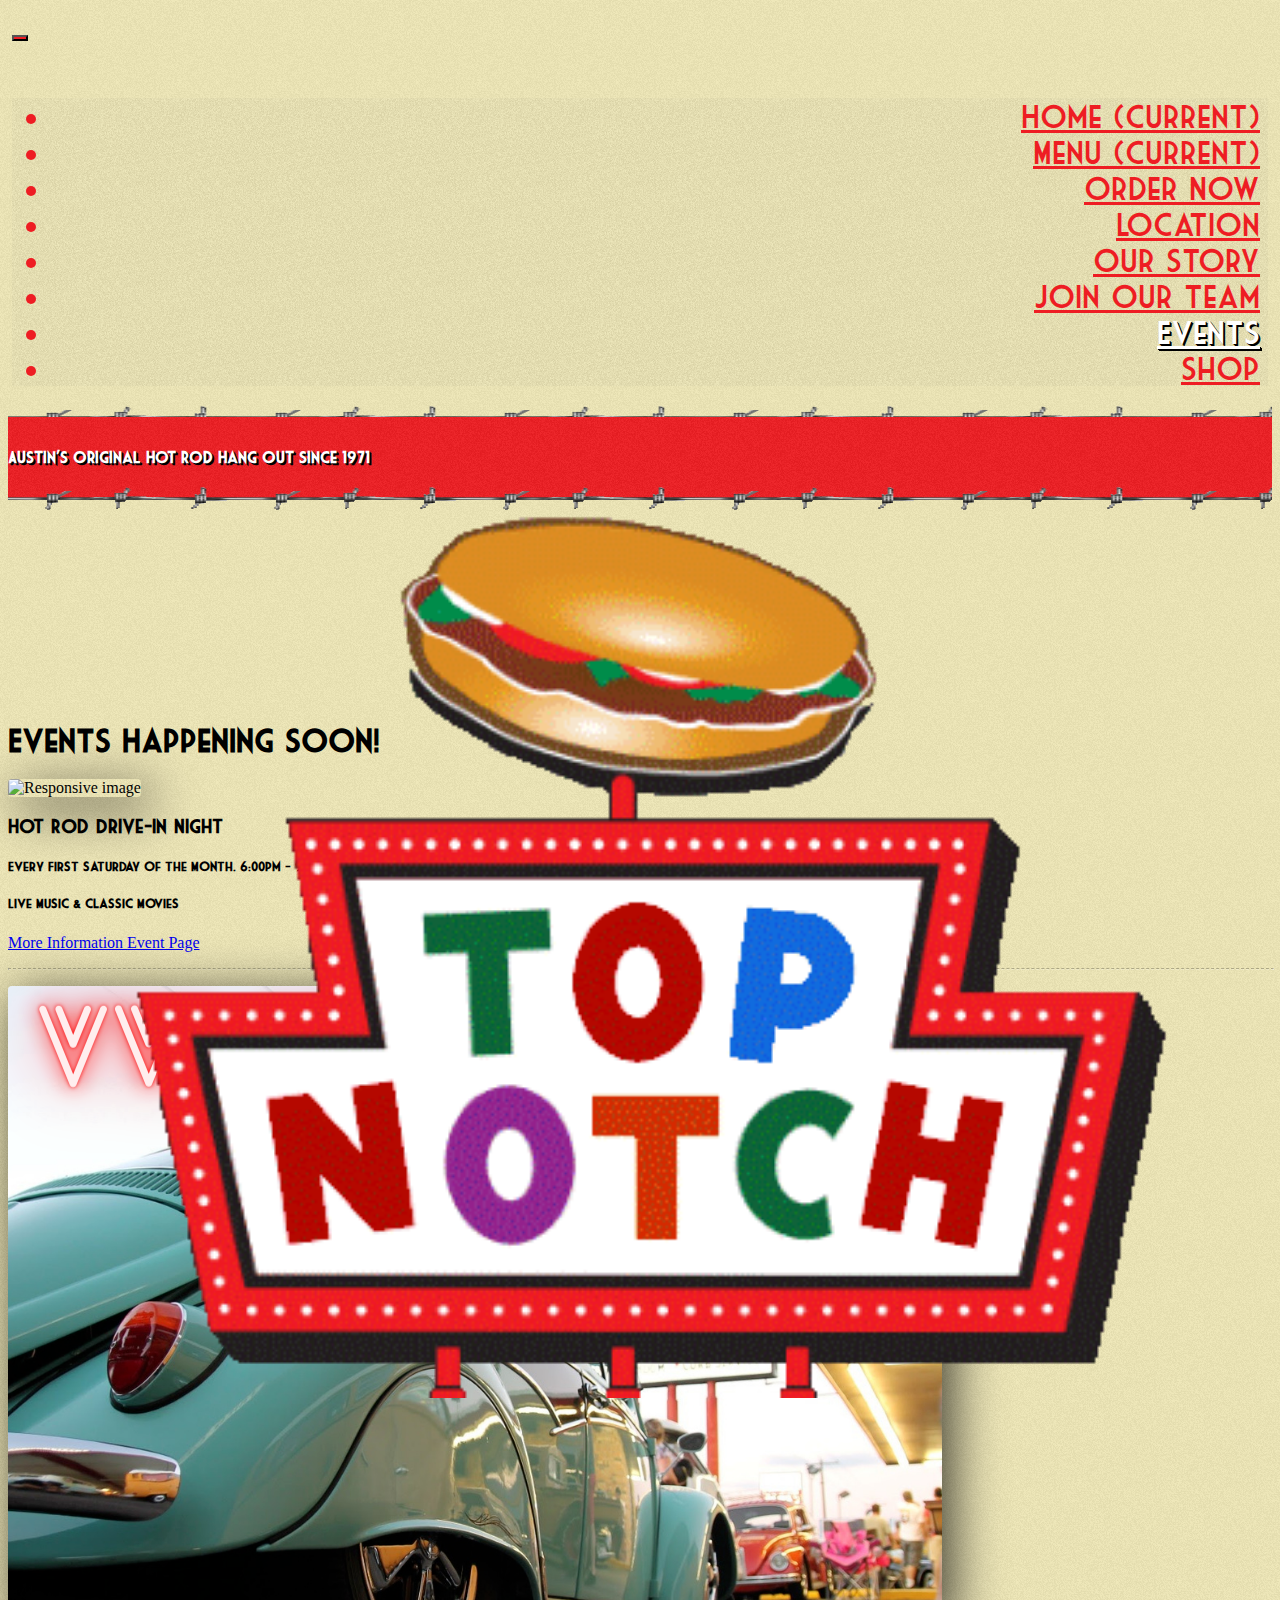
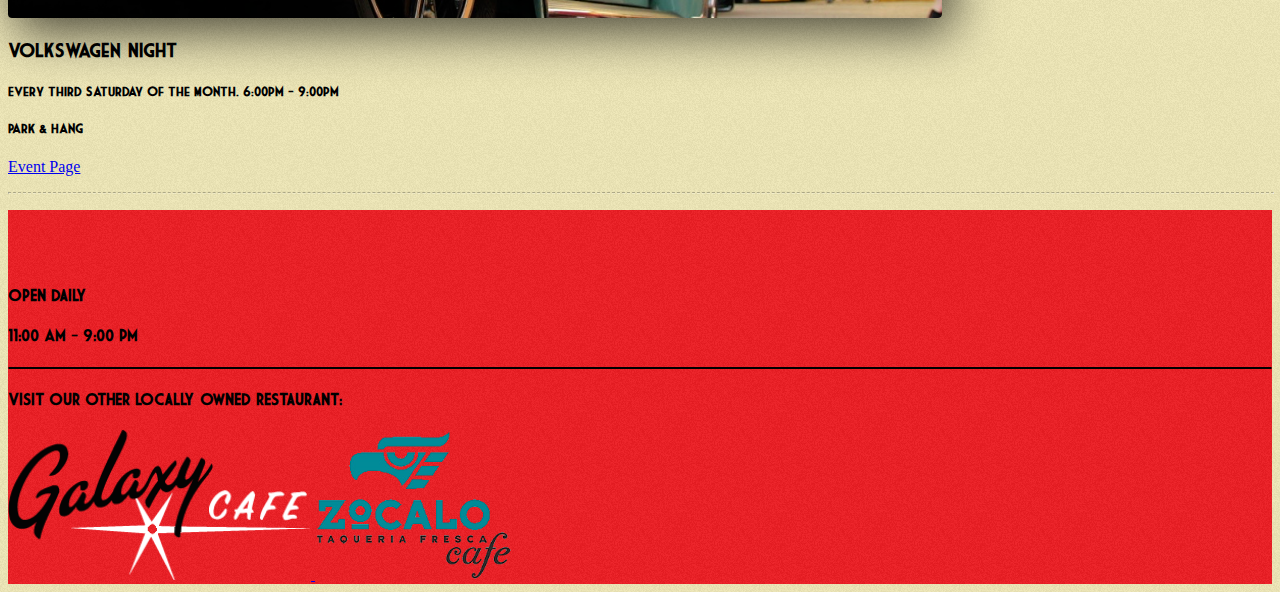
==== events.html @ 80b11a6e "updated new sign for all pages" ====
<!DOCTYPE html>
<html lang="en">

<head>
    <meta charset="utf-8">
    <meta name="viewport" content="width=device-width, initial-scale=1, shrink-to-fit=no">
    <meta http-equiv="X-UA-Compatible" content="ie=edge">
    <meta name="description" content="A walkthrough for a registration script">
    <meta name="author" content="Pierce de Jong">
    <!-- Boostrap -->
    <link rel="stylesheet" href="https://stackpath.bootstrapcdn.com/bootstrap/4.5.0/css/bootstrap.min.css" integrity="sha384-9aIt2nRpC12Uk9gS9baDl411NQApFmC26EwAOH8WgZl5MYYxFfc+NcPb1dKGj7Sk" crossorigin="anonymous">
    <script src="https://code.jquery.com/jquery-3.5.1.slim.min.js" integrity="sha384-DfXdz2htPH0lsSSs5nCTpuj/zy4C+OGpamoFVy38MVBnE+IbbVYUew+OrCXaRkfj" crossorigin="anonymous"></script>
    <script src="https://cdn.jsdelivr.net/npm/popper.js@1.16.0/dist/umd/popper.min.js" integrity="sha384-Q6E9RHvbIyZFJoft+2mJbHaEWldlvI9IOYy5n3zV9zzTtmI3UksdQRVvoxMfooAo" crossorigin="anonymous"></script>
    <script src="https://stackpath.bootstrapcdn.com/bootstrap/4.5.0/js/bootstrap.min.js" integrity="sha384-OgVRvuATP1z7JjHLkuOU7Xw704+h835Lr+6QL9UvYjZE3Ipu6Tp75j7Bh/kR0JKI" crossorigin="anonymous"></script>
    <!-- Font IO -->
    <link rel="stylesheet" href="https://use.fontawesome.com/releases/v5.7.1/css/all.css" integrity="sha384-fnmOCqbTlWIlj8LyTjo7mOUStjsKC4pOpQbqyi7RrhN7udi9RwhKkMHpvLbHG9Sr" crossorigin="anonymous">
    <!-- My CSS -->
    <link rel="stylesheet" type="text/css" href="css/application.css?v=5">
    <link rel="stylesheet" type="text/css" href="css/index.css?v=5">
    <link rel="stylesheet" type="text/css" href="css/navbar.css?v=5">
    <script src="index.js?v=2"></script>

    <link rel="icon" href="/img/logo-tab.png">
    <title>Events Happening Soon! Top Notch Hamburgers</title>

</head>

<body class="grain yellow">

    <div id="header">
        <div class="container-fluid pt-3">
            <div id="navigation" class="row">
                <img id="mobile-logo" class="navbar-brand mx-auto pb-3" src="/img/logo-mobile.png"/>
                <nav class="navbar navbar-expand-lg navbar-light w-100 pt-0 pb-0 px-0">
                    <button class="navbar-toggler red" type="button" data-toggle="collapse" data-target="#navbarSupportedContent" aria-controls="navbarSupportedContent" aria-expanded="false" aria-label="Toggle navigation">
                        <span class="navbar-toggler-icon"></span>
                    </button>
                    <div class="collapse navbar-collapse grain" id="navbarSupportedContent" >
                        <ul class="navbar-nav mr-auto w-100 justify-content-center">
                            <div id="navbar-barbwire" class="w-100 barbwire" ></div>
                            <li class="nav-item">
                                <a class="nav-link" href="/">Home <span class="sr-only">(current)</span></a>
                            </li>
                            <li class="nav-item">
                                <a class="nav-link" href="/menu.html">Menu <span class="sr-only">(current)</span></a>
                            </li>
                            <li class="nav-item dropdown">
                                <a class="nav-link dropdown-toggle" href="#" id="navbarDropdown" role="button" data-toggle="dropdown" aria-haspopup="true" aria-expanded="false">
                                    Order Now
                                </a>
                                <div class="dropdown-menu red" aria-labelledby="navbarDropdown">
                                    <a class="dropdown-item" target="_blank" rel="noopener noreferrer" href="https://www.grubhub.com/restaurant/top-notch-7525-burnet-rd-austin/342918">Delivery</a>
                                    <a class="dropdown-item" target="_blank" rel="noopener noreferrer" href="https://eat.chownow.com/discover/restaurant/22613">Takeout</a>
                                </div>
                            </li>
                            <li class="nav-item">
                                <a class="nav-link" href="/location.html">Location</a>
                            </li>
                            <li class="nav-item">
                                <a class="nav-link" href="/story.html">Our Story</a>
                            </li>
                            <li class="nav-item">
                                <a class="nav-link" href="/team.html">Join Our Team</a>
                            </li>
                            <li class="nav-item">
                                <a class="nav-link active" href="/events.html">Events</a>
                            </li>
                            <li class="nav-item dropdown">
                                <a class="nav-link dropdown-toggle" href="#" id="navbarDropdown" role="button" data-toggle="dropdown" aria-haspopup="true" aria-expanded="false">
                                    Shop
                                </a>
                                <div class="dropdown-menu red" aria-labelledby="navbarDropdown">
                                    <a class="dropdown-item" href="/Merchandise.html">Merchandise</a>
                                    <a class="dropdown-item" target="_blank" rel="noopener noreferrer" href="https://squareup.com/gift/ACGP22JRKSF7R/order ">Gift Cards</a>
                                </div>
                            </li>
                        </ul>
                    </div>
                </nav>
            </div>
            <div id="hook" class="row">
                <div class="w-100 barbwire"></div>
                <div class="rectangle grain text-center d-flex align-items-center red">
                    <h4 class="m-auto text-center hook">Austin's Original Hot Rod Hang Out Since 1971</h4>
                </div>
                <div class="w-100 barbwire"></div>
            </div>
        </div>
    </div>

    <div id="page">
        <div id="container-sign" class="container-fluid sign-container">
            <div class="row">
                <div class="col-3">
                    <div id="sign-wrapper">
                        <img id="sign" src="img/sign.png">
                    </div>
                </div>
                <div class="col"></div>
            </div>
        </div>
        <div class="container-fluid mt-5">
            <div class="row mb-4 pb-4">
                <div class="col">
                    <h1 class="text-center sub-title">Events Happening Soon!</h1>
                </div>
            </div>

            <div id="hotrod-event" class="row mt-2">
                <div class="col-sm-3">
                </div>
                <div class="col-sm-3">
                    <img src="img/events/hotrod.jpeg" class="img-fluid img-shadow" alt="Responsive image">
                </div>
                <div class="col-sm-6">
                    <h3 class="sub-title mt-4">Hot Rod Drive-In Night</h3>

                    <h5 class="sub-title">Every First Saturday of the Month. 6:00pm - 9:00pm</h5>
                    <h5 class="sub-title">Live Music & Classic Movies</h5>
                    <a class="btn btn-danger ml-1" target="_blank" rel="noopener noreferrer" href="/img/events/hot_rod_night.jpg">
                      More Information
                    </a>
                    <a class="btn btn-danger ml-1" target="_blank" rel="noopener noreferrer" href="https://www.facebook.com/TopNotchDriveIn/">
                      Event Page
                    </a>

                </div>
                <div class="col-sm-1">

                </div>
            </div>

            <hr class="spacer" />
            <hr class="dashed-line" />
            <hr class="spacer" />

            <div id="Volkswagen-event" class="row mb-2">
                <div class="col-sm-3">
                </div>
                <div class="col-sm-3">
                    <img src="img/events/vw_night.png" class="img-fluid img-shadow" alt="Responsive image">
                </div>
                <div class="col-sm-6">
                    <h3 class="sub-title mt-4">Volkswagen Night</h3>

                    <h5 class="sub-title">Every Third Saturday of the Month. 6:00pm - 9:00pm</h5>
                    <h5 class="sub-title">Park & Hang</h5>
                    <a class="btn btn-danger ml-1" target="_blank" rel="noopener noreferrer" href="https://www.facebook.com/people/3rd-Saturday-VWs-At-Top-Notch-Night/100057683589308/">
                      Event Page
                    </a>
                </div>
                <div class="col-sm-1">
                </div>
            </div>
        </div>
        <hr class="spacer" />
        <hr class="dashed-line" />
        <hr class="spacer" />
    </div>

    <div id="footer" >
        <div class="grain red" style="z-index:99; position:relative">
            <div class="container pb-3 pt-3" style="color:black;">
                <div class="row">
                    <div class="d-flex justify-content-center w-100">
                        <a class="bottom-icon fab fa-facebook-square" target="_blank" rel="noopener noreferrer" href="https://www.facebook.com/TopNotchDriveIn/"></a>
                        <a class="bottom-icon fab fa-instagram" target="_blank" rel="noopener noreferrer" href="https://www.instagram.com/topnotchaustin/?hl=en"></a>
                    </div>
                </div>
                <div class="row" >
                    <div class="col-sm"></div>
                    <div class="col-sm-8 text-center">
                        <h4 class="sub-title pt-2">OPEN DAILY</h4>
                        <h4 class="sub-title pt-2">11:00 am - 9:00 pm</h4>
                    </div>
                    <div class="col-sm"></div>
                </div>
                <div class="row" >
                    <div class="col-sm"></div>
                    <div class="col-sm-8 text-center pt-2">
                        <hr class="new5 w-100">
                    </div>
                    <div class="col-sm"></div>
                </div>
                <div class="row" >
                    <div class="col-sm"></div>
                    <div class="col-sm-8 text-center">
                        <h4 class="pt-3 sub-title">VISIT OUR OTHER LOCALLY OWNED RESTAURANT:</h4>
                        <a target="_blank" rel="noopener noreferrer" href="https://www.galaxycafeaustin.com">
                            <img class="img-fluid mx-3 no-box mt-2" src="img/galaxy-cafe-logo.png" style="height:150px" ></img>
                        </a>
                        <a target="_blank" rel="noopener noreferrer" href="http://www.zocalocafe.com/">
                            <img class="img-fluid mx-3 no-box mt-2" src="img/zocalo-cafe-logo.png" style="height:150px"></img>
                        </a>
                    </div>
                    <div class="col-sm"></div>
                </div>
            </div>
        </div>
    </div>

    <script>
        $(document).ready(function() {
            $('#container-sign').css('margin-bottom', "-" + $('#container-sign').css('height'));
        });

        $(window).resize(function() {
            $('#container-sign').css('margin-bottom', "-" + $('#container-sign').css('height'));
        });
    </script>
</body>
---- css/application.css ----
@font-face {
    font-family: title;
    src: url(/fonts/ReklameScript-Regular_DEMO.otf)
}

@font-face {
    font-family: sub-title;
    src: url(/fonts/Market_Deco.ttf)
}

@font-face {
    font-family: regular;
    src: url(/fonts/MiloOT.otf)
}

@font-face {
    font-family: lemon;
    src: url(/fonts/LemonJellyPersonalUse-dEqR.ttf)
}

@font-face {
    font-family: order;
    src: url(/fonts/Marons-Regular.otf)
}

.bg {
    background-size: cover;
    background-repeat: no-repeat;
    background-position: center;
    z-index: -2;
    height: 100%;
    width: 100%;
    position: fixed;
}

.barbwire{
    background:url('/img/barbwire.png') repeat-x;
    width:100%;
    height:23px;
    margin-top: -12px;
    margin-bottom: -12px;
    /* z-index: 99; */
}

p {
    font-family: regular;
    font-size: 1.25rem;
    color: black
}

.no-box{
    -webkit-box-shadow: none;
    -moz-box-shadow: none;
    box-shadow: none;
}

.grain {
    background-image: url(/img/grain.png);
}

.black {
    background-color: #262626
}

.blue {
    background-color: #005AB1;
}

.cyan {
    background-color: #88A5A5
}

.red {
    background-color: #EE1D23;
}

.cream {
    background-color: bisque;
}

.yellow {
    background-color: #EFE7B7;
}

.purple {
    background-color: #9F248E
}

.white {
    background-color: #e6e6e6
}

.dashed-line {
    border-top: 1px dashed rgba(0, 0, 0, 0.25);
    border-bottom: 1px dashed rgba(255, 255, 255, 0.25);
    bottom: 10px;
    z-index: 10;
    width: 100%;
    height: 0;
    margin: 0px
}

.spacer {
    margin: 0px;
    height: 16px;
    border: none;
}

.paper {
    background-image: url(img/torn-paper-noise.png);
    background-repeat: round;
    height: fit-content;
    padding: 70px;
    filter: drop-shadow(0 0 20px #000);
}

.section-title, .section-title-reversed {
    font-family: title;
    color: bisque;
    font-size: 70px;
    text-shadow: 5px 5px black;
}

.section-title-reversed {
    color: black;
    text-shadow: 1px 2px bisque, 3px 4px black
}

#parallelogram {
    padding-top: 4px;
    border-bottom: 80px solid #CC0000;
    border-left: 50px solid transparent;
    border-right: 50px solid transparent;
    width: 65%;
    margin: auto;
    filter: drop-shadow(0 0 20px #222);
}

#rectangle {
    width: 70%;
    margin: auto;
    height: 45px;
    background-color: #1368DC;
    border-radius: 0.5rem;
    filter: drop-shadow(0 0 20px #222);
}

.tagline {
    font-size: 30px;
    font-family: sub-title;
    color: white
}

.sub-title{
    font-family: sub-title;
}

.active {
    color: #005AB1 !important
}

.bottom-icon{
    font-size: 3rem;
    padding: 15px;
    color:black
}

.bottom-icon:hover{
    color:white;
    text-decoration: none;
}

.stick {
    width: 100%;
    background-repeat: no-repeat;
    z-index: 5;
    margin-top: 0px;
}

.sign-container{
    margin-bottom: -697px;
    position: -webkit-sticky;
    position: sticky;
    top: 0;
}

#sign-wrapper{
    position: relative;
    height: 100vh;
    width: 100%;
    overflow: hidden;
}

#sign{
    position: absolute;
    z-index: 5;
    width: 100%
}

@media all and (max-width: 992px) {
    #container-sign{ display: none}
}
---- css/index.css ----
.rectangle {
    width: 100%;
    z-index: -1;
    padding-top: 10px;
    padding-bottom: 10px
}

.location{
    font-size: 1.5rem;
}

.directions, .directions:hover{
    color: #EE1D23
}

.info{
    /* font-size: 1rem */
}

#location{
    font-size: 1.5rem;
    font-family: sub-title;
    color: white;
    text-shadow: 1px 0px black, -1px 0px black, 0px 1px black, 0px -1px black;
}
#dates{
    font-family: title;
    font-size: 3rem;
    color: #EE1D23;
    text-shadow: 1px 1px black, 2px 2px black;
}
#time{
    font-family: fantasy;
    font-size: 1.5rem;
    color: white;
    text-shadow: 1px 0px black, -1px 0px black, 0px 1px black, 0px -1px black;
}

.title {
    font-family: title;
    font-size: 225px;
    color: white;
    text-shadow: 2px 3px black, 4px 5px black
}

.hook {
    color: white;
    font-family: sub-title;
    text-shadow: 1px 1px black, 2px 2px black;
}

.carousel-item {
    /* height: 55vh; */
    overflow: hidden;
    background-position: center;
}

.img-small {
    height: 150px;
    margin: 0px 10px
}

#order-now {
    height: fit-content;
    margin: auto 10px;
    background-color: #EE1D23;
    border-color: #EE1D23;
    font-family: order;
    font-size: 2rem;
    color: white;
    text-shadow: 1px 1px black, 2px 2px black
}

#order-now:hover {
    height: fit-content;
    margin: auto 10px;
    background-color: #cc0000;
    border-color: #cc0000;
}

@media all and (max-width: 992px) {
    .col-about-img{
        text-align: center
    }

    #about3-text{
        margin-top: 15px
    }
}



.map-container-2 {
    overflow: hidden;
    position: relative;
    height: 0;
}

.map-container-2 iframe {
    left: 0;
    top: 0;
    height: 100%;
    width: 100%;
    position: relative;
}

hr.new5 {
  border: 1px solid black;
  border-radius: 5px;
}

.carousel-item{
    box-shadow: 9px 11px 50px 2px rgb(0 0 0 / 71%);
    border-radius: 0.5rem;
}

.img-main{
    -webkit-box-shadow: 9px 11px 50px 2px rgba(0, 0, 0, 0.71);
    -moz-box-shadow: 9px 11px 50px 2px rgba(0, 0, 0, 0.71);
    box-shadow: 9px 11px 50px 2px rgba(0, 0, 0, 0.71);
    border-radius: 0.25rem;
    height: 300px;
}

.img-shadow{
    -webkit-box-shadow: 9px 11px 50px 2px rgba(0, 0, 0, 0.71);
    -moz-box-shadow: 9px 11px 50px 2px rgba(0, 0, 0, 0.71);
    box-shadow: 9px 11px 50px 2px rgba(0, 0, 0, 0.71);
    border-radius: 0.25rem;
}
---- css/navbar.css ----
.navbar-toggler{
    color: #CC0000 !important;
    margin-bottom:25px;
    margin-left:auto
}

#mobile-logo{
    height:100px;
    margin-bottom:-75px;
}

.navbar-nav{
    flex-wrap: wrap
}

.dropdown-menu, .navbar-nav{
    text-align: right;
}

.dropdown-menu{
    font-size: 1.25rem;
}

.nav-item, .nav-link, .navbar-light, .map {
    padding-left: 0.25rem;
    padding-right: 0.25rem;
    font-size: 2rem;
    font-family: sub-title;
    color: #EE1D23 !important
}

.nav-item:hover, .nav-link:hover {
    color: black !important;
    text-decoration: underline;
    text-shadow:none;
}

.active{
    color: white !important;
    text-shadow: 1px 1px black, 2px 2px black;
    text-decoration: underline;
}

@media all and (min-width: 992px) {
	.navbar .nav-item .dropdown-menu{ display: none; }
	.navbar .nav-item:hover .nav-link{ color: #fff;  }
	.navbar .nav-item:hover .dropdown-menu{ display: block; }
	.navbar .nav-item .dropdown-menu{ margin-top:0; }
    #mobile-logo{ display: none}
    #navbar-barbwire{display: none;}
}

@media all and (max-width: 992px) {
    .navbar-collapse{
        background-color: #EE1D23;
        text-shadow: 1px 1px black, 2px 2px black;
    }
    .nav-link{color: white !important;}

    .nav-item:hover, .nav-link:hover {
        color: black !important;
        text-shadow: none;
    }
    .barbwire{
        z-index: 99;
    }
    .active{
        color: black !important;
        text-shadow: none;
        text-decoration: underline;
    }
}
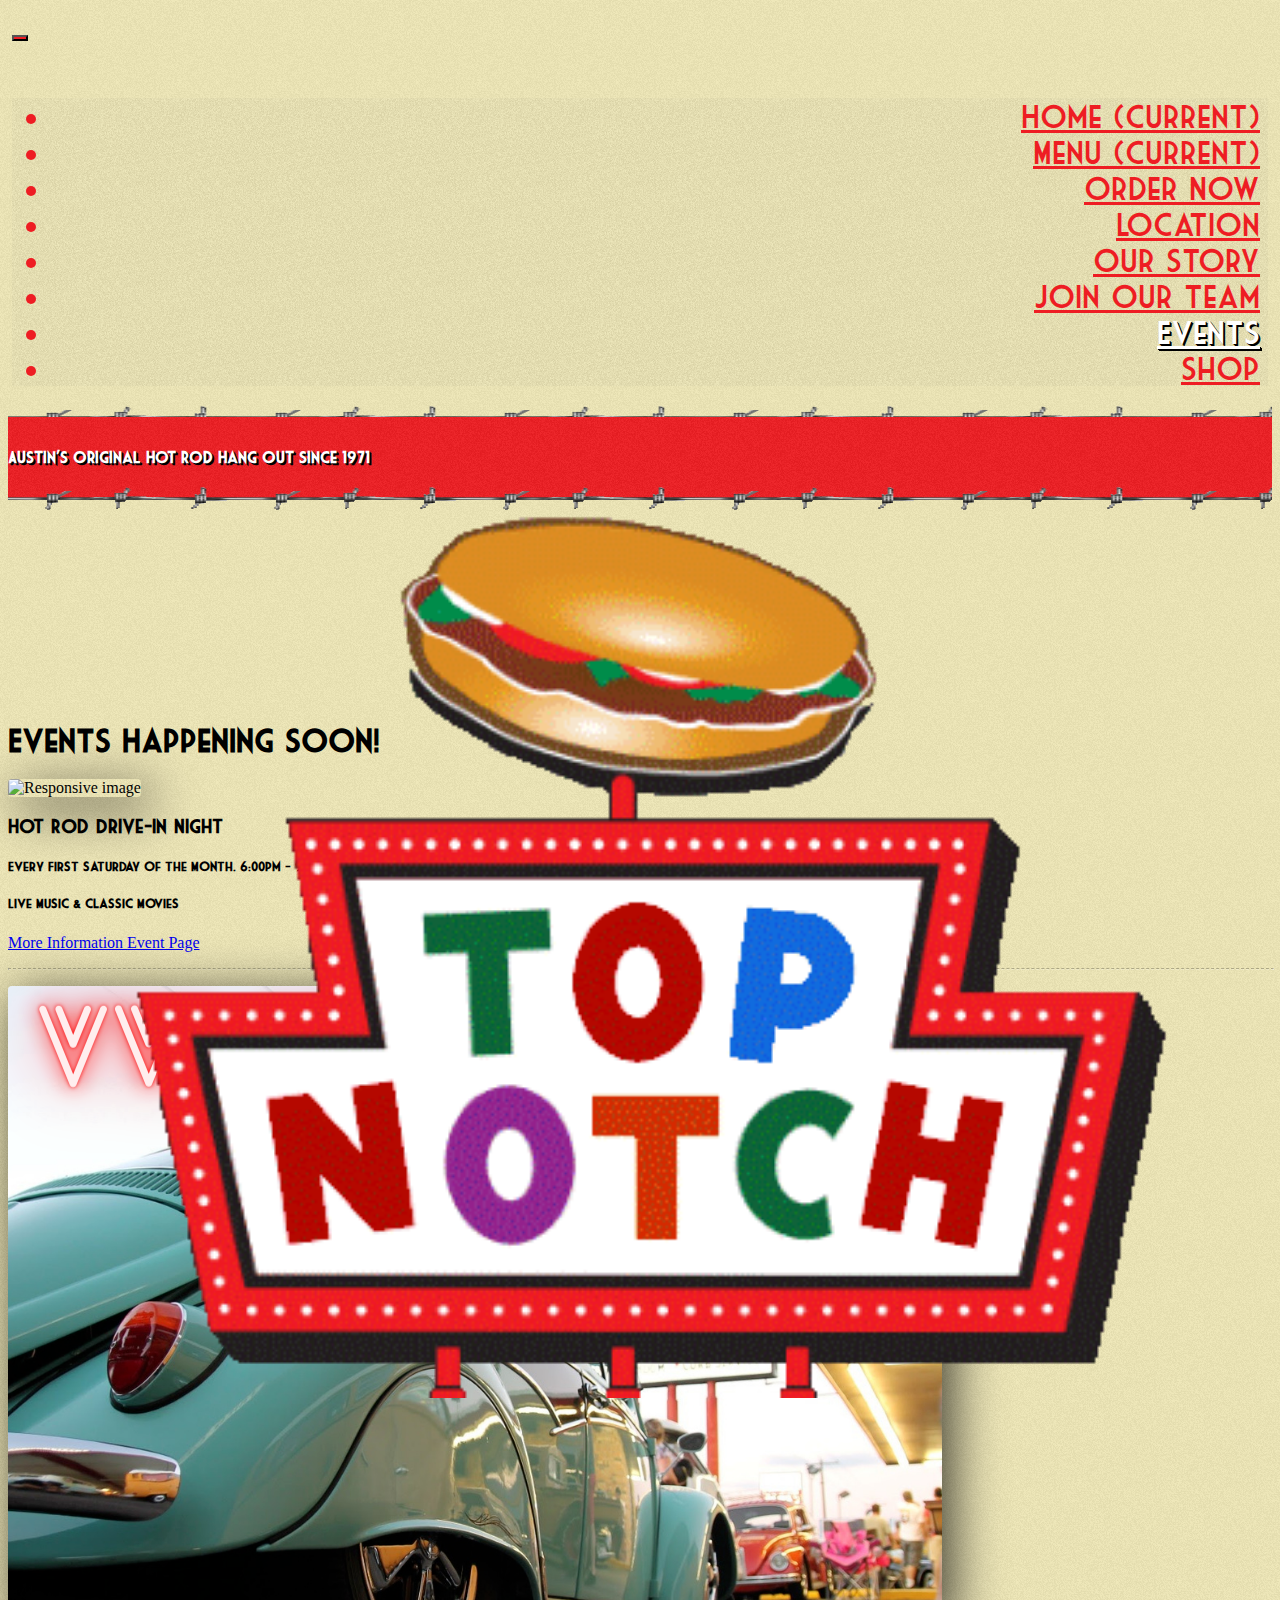
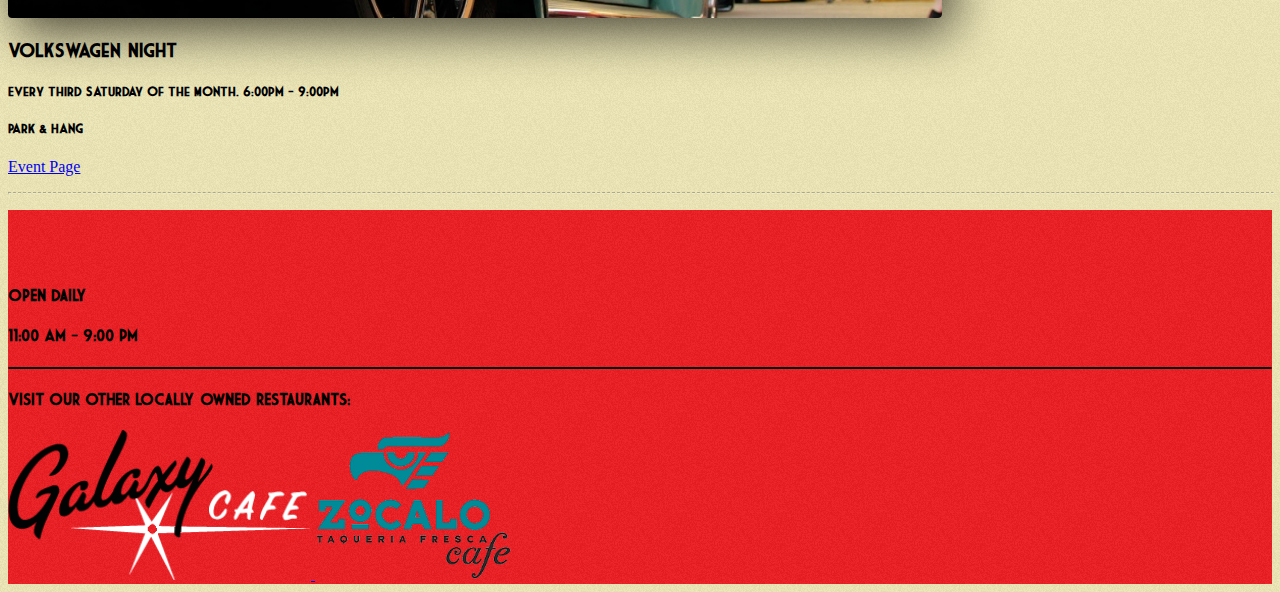
==== commit 5d774db8: "Plurality" ====
--- a/events.html
+++ b/events.html
@@ -42,7 +42,7 @@
                                 <a class="nav-link" href="/">Home <span class="sr-only">(current)</span></a>
                             </li>
                             <li class="nav-item">
-                                <a class="nav-link" href="/menu.html">Menu <span class="sr-only">(current)</span></a>
+                                <a class="nav-link" href="/menu">Menu <span class="sr-only">(current)</span></a>
                             </li>
                             <li class="nav-item dropdown">
                                 <a class="nav-link dropdown-toggle" href="#" id="navbarDropdown" role="button" data-toggle="dropdown" aria-haspopup="true" aria-expanded="false">
@@ -54,23 +54,23 @@
                                 </div>
                             </li>
                             <li class="nav-item">
-                                <a class="nav-link" href="/location.html">Location</a>
-                            </li>
-                            <li class="nav-item">
-                                <a class="nav-link" href="/story.html">Our Story</a>
-                            </li>
-                            <li class="nav-item">
-                                <a class="nav-link" href="/team.html">Join Our Team</a>
-                            </li>
-                            <li class="nav-item">
-                                <a class="nav-link active" href="/events.html">Events</a>
+                                <a class="nav-link" href="/location">Location</a>
+                            </li>
+                            <li class="nav-item">
+                                <a class="nav-link" href="/story">Our Story</a>
+                            </li>
+                            <li class="nav-item">
+                                <a class="nav-link" href="/team">Join Our Team</a>
+                            </li>
+                            <li class="nav-item">
+                                <a class="nav-link active" href="/events">Events</a>
                             </li>
                             <li class="nav-item dropdown">
                                 <a class="nav-link dropdown-toggle" href="#" id="navbarDropdown" role="button" data-toggle="dropdown" aria-haspopup="true" aria-expanded="false">
                                     Shop
                                 </a>
                                 <div class="dropdown-menu red" aria-labelledby="navbarDropdown">
-                                    <a class="dropdown-item" href="/Merchandise.html">Merchandise</a>
+                                    <a class="dropdown-item" href="/merchandise">Merchandise</a>
                                     <a class="dropdown-item" target="_blank" rel="noopener noreferrer" href="https://squareup.com/gift/ACGP22JRKSF7R/order ">Gift Cards</a>
                                 </div>
                             </li>
@@ -163,7 +163,7 @@
             <div class="container pb-3 pt-3" style="color:black;">
                 <div class="row">
                     <div class="d-flex justify-content-center w-100">
-                        <a class="bottom-icon fab fa-facebook-square" target="_blank" rel="noopener noreferrer" href="https://www.facebook.com/TopNotchDriveIn/"></a>
+                        <a class="bottom-icon fab fa-facebook-square" target="_blank" rel="noopener noreferrer" href="https://www.facebook.com/TopNotchAustin/"></a>
                         <a class="bottom-icon fab fa-instagram" target="_blank" rel="noopener noreferrer" href="https://www.instagram.com/topnotchaustin/?hl=en"></a>
                     </div>
                 </div>
@@ -185,7 +185,7 @@
                 <div class="row" >
                     <div class="col-sm"></div>
                     <div class="col-sm-8 text-center">
-                        <h4 class="pt-3 sub-title">VISIT OUR OTHER LOCALLY OWNED RESTAURANT:</h4>
+                        <h4 class="pt-3 sub-title">VISIT OUR OTHER LOCALLY OWNED RESTAURANTS:</h4>
                         <a target="_blank" rel="noopener noreferrer" href="https://www.galaxycafeaustin.com">
                             <img class="img-fluid mx-3 no-box mt-2" src="img/galaxy-cafe-logo.png" style="height:150px" ></img>
                         </a>
--- a/css/navbar.css
+++ b/css/navbar.css
@@ -10,7 +10,8 @@
 }
 
 .navbar-nav{
-    flex-wrap: wrap
+    flex-wrap: wrap;
+
 }
 
 .dropdown-menu, .navbar-nav{
@@ -69,4 +70,7 @@
         text-shadow: none;
         text-decoration: underline;
     }
+    .navbar-nav{
+        padding-right: 15px;
+    }
 }
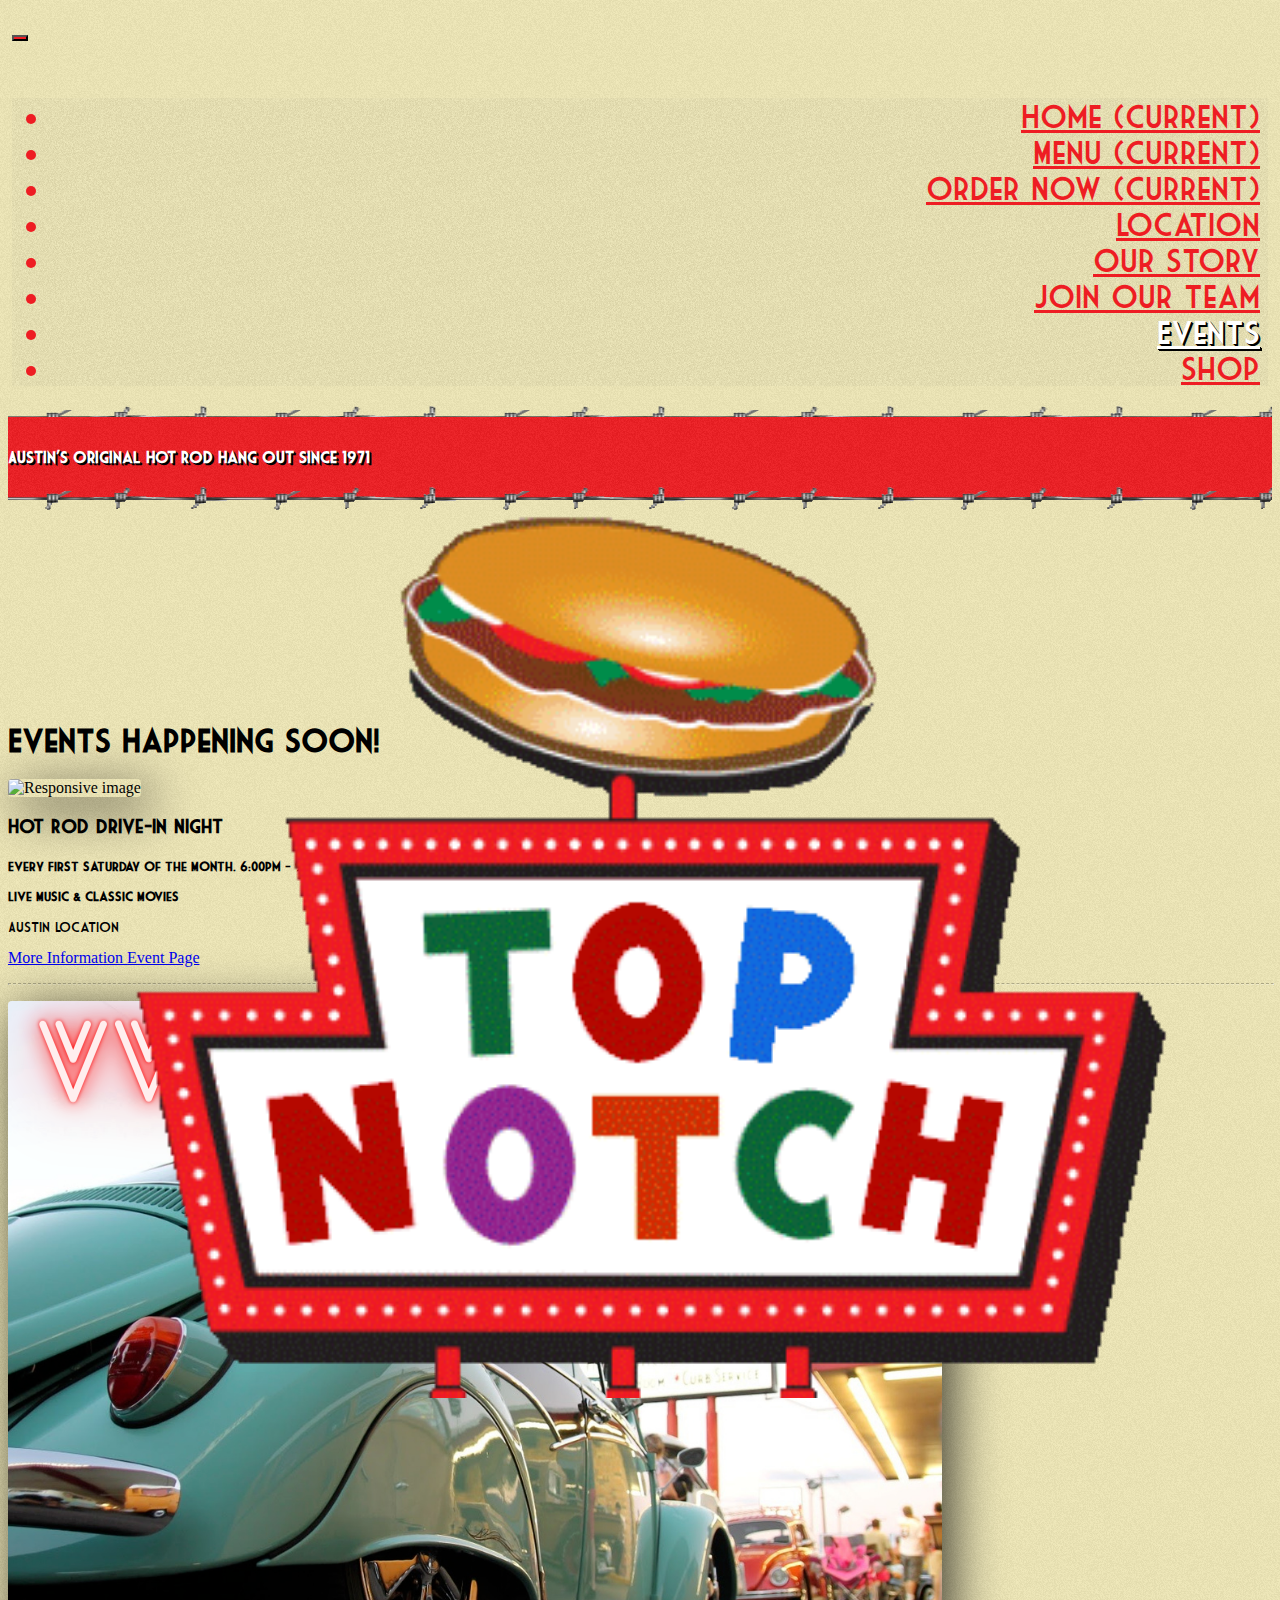
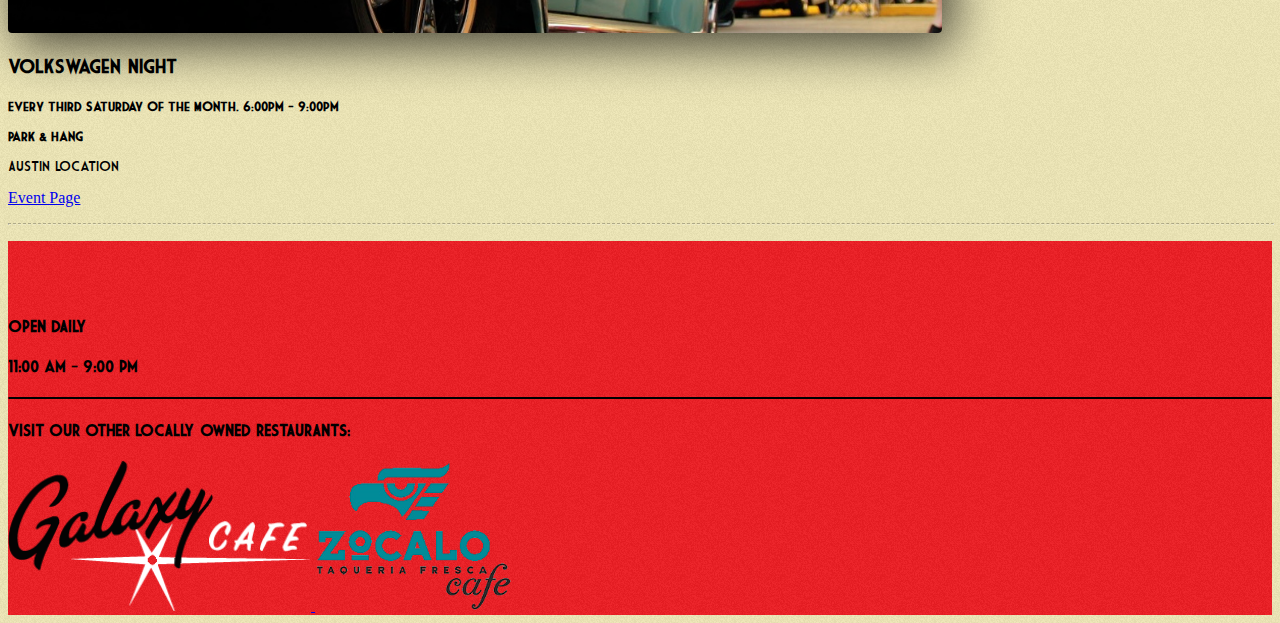
==== commit 9c2a1d93: "Updates to menu and ordering" ====
--- a/events.html
+++ b/events.html
@@ -44,14 +44,8 @@
                             <li class="nav-item">
                                 <a class="nav-link" href="/menu">Menu <span class="sr-only">(current)</span></a>
                             </li>
-                            <li class="nav-item dropdown">
-                                <a class="nav-link dropdown-toggle" href="#" id="navbarDropdown" role="button" data-toggle="dropdown" aria-haspopup="true" aria-expanded="false">
-                                    Order Now
-                                </a>
-                                <div class="dropdown-menu red" aria-labelledby="navbarDropdown">
-                                    <a class="dropdown-item" target="_blank" rel="noopener noreferrer" href="https://www.grubhub.com/restaurant/top-notch-7525-burnet-rd-austin/342918">Delivery</a>
-                                    <a class="dropdown-item" target="_blank" rel="noopener noreferrer" href="https://eat.chownow.com/discover/restaurant/22613">Takeout</a>
-                                </div>
+                            <li class="nav-item">
+                                <a class="nav-link" href="https://eat.chownow.com/discover/restaurant/22613" target="_blank">Order Now <span class="sr-only">(current)</span></a>
                             </li>
                             <li class="nav-item">
                                 <a class="nav-link" href="/location">Location</a>
@@ -115,8 +109,9 @@
                 <div class="col-sm-6">
                     <h3 class="sub-title mt-4">Hot Rod Drive-In Night</h3>
 
-                    <h5 class="sub-title">Every First Saturday of the Month. 6:00pm - 9:00pm</h5>
-                    <h5 class="sub-title">Live Music & Classic Movies</h5>
+                    <h5 class="sub-title" >Every First Saturday of the Month. 6:00pm - 9:00pm</h5>
+                    <h5 class="sub-title" style="line-height:0px">Live Music & Classic Movies</h5>
+                    <p class="sub-title" style="font-size:0.9rem;margin-top:15px" >Austin Location</p>
                     <a class="btn btn-danger ml-1" target="_blank" rel="noopener noreferrer" href="/img/events/hot_rod_night.jpg">
                       More Information
                     </a>
@@ -144,7 +139,8 @@
                     <h3 class="sub-title mt-4">Volkswagen Night</h3>
 
                     <h5 class="sub-title">Every Third Saturday of the Month. 6:00pm - 9:00pm</h5>
-                    <h5 class="sub-title">Park & Hang</h5>
+                    <h5 class="sub-title"  style="line-height:0px">Park & Hang</h5>
+                    <p class="sub-title" style="font-size:0.9rem;margin-top:15px" >Austin Location</p>
                     <a class="btn btn-danger ml-1" target="_blank" rel="noopener noreferrer" href="https://www.facebook.com/people/3rd-Saturday-VWs-At-Top-Notch-Night/100057683589308/">
                       Event Page
                     </a>
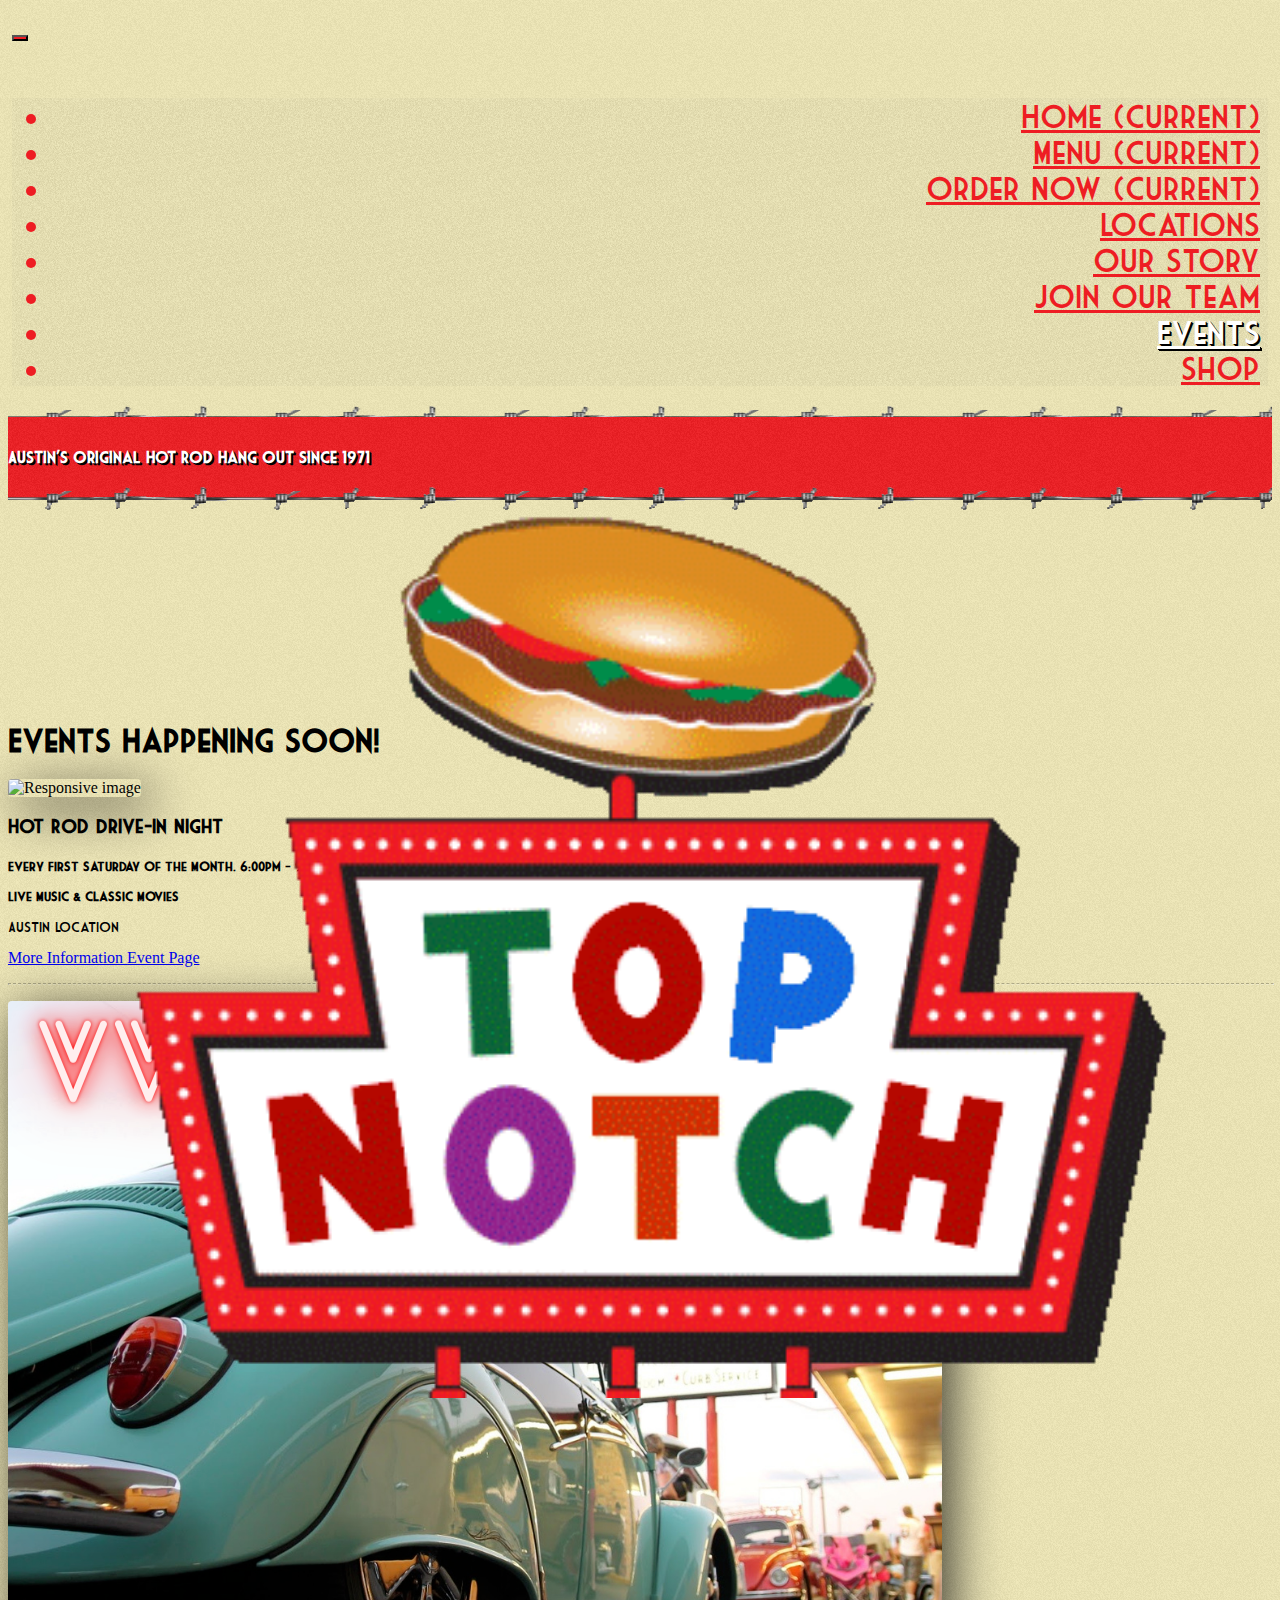
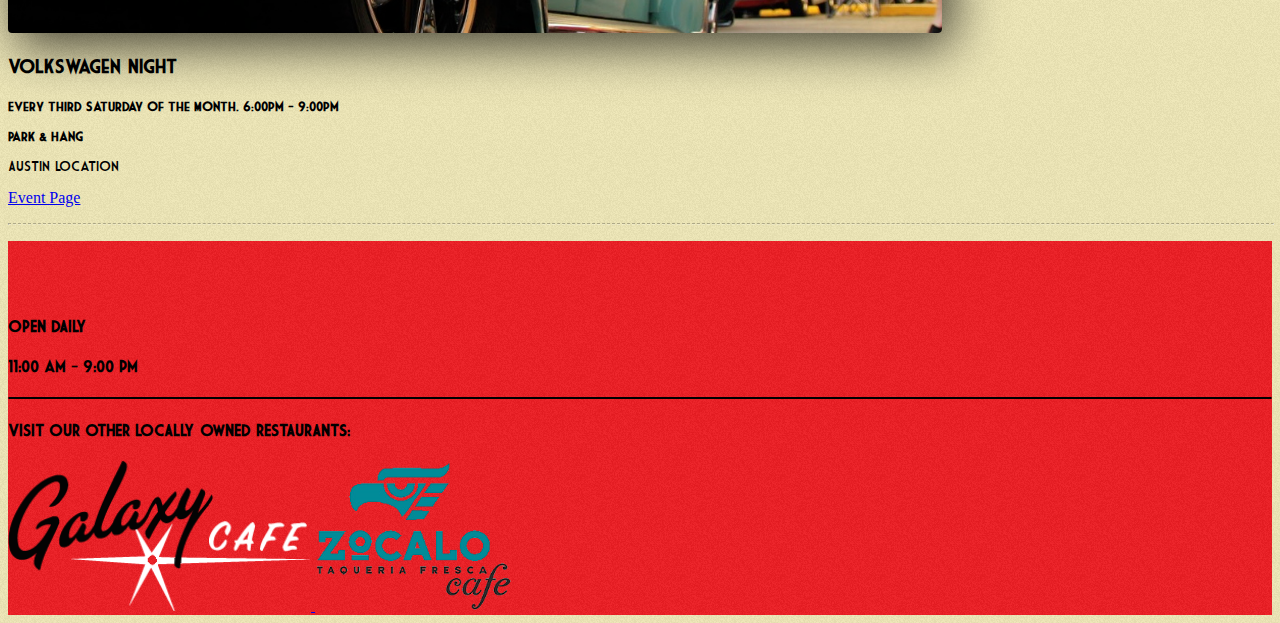
==== commit afcfdca4: "order now" ====
--- a/events.html
+++ b/events.html
@@ -45,10 +45,16 @@
                                 <a class="nav-link" href="/menu">Menu <span class="sr-only">(current)</span></a>
                             </li>
                             <li class="nav-item">
-                                <a class="nav-link" href="https://eat.chownow.com/discover/restaurant/22613" target="_blank">Order Now <span class="sr-only">(current)</span></a>
-                            </li>
-                            <li class="nav-item">
-                                <a class="nav-link" href="/location">Location</a>
+                                <a class="nav-link" href="/order">Order Now <span class="sr-only">(current)</span></a>
+                            </li>
+                            <li class="nav-item dropdown ">
+                                <a class="nav-link dropdown-toggle" href="#" id="navbarDropdown" role="button" data-toggle="dropdown" aria-haspopup="true" aria-expanded="false">
+                                    Locations
+                                </a>
+                                <div class="dropdown-menu red" aria-labelledby="navbarDropdown">
+                                    <a class="dropdown-item" href="/original">Original</a>
+                                    <a class="dropdown-item" href="/hutto">New! Hutto</a>
+                                </div>
                             </li>
                             <li class="nav-item">
                                 <a class="nav-link" href="/story">Our Story</a>
